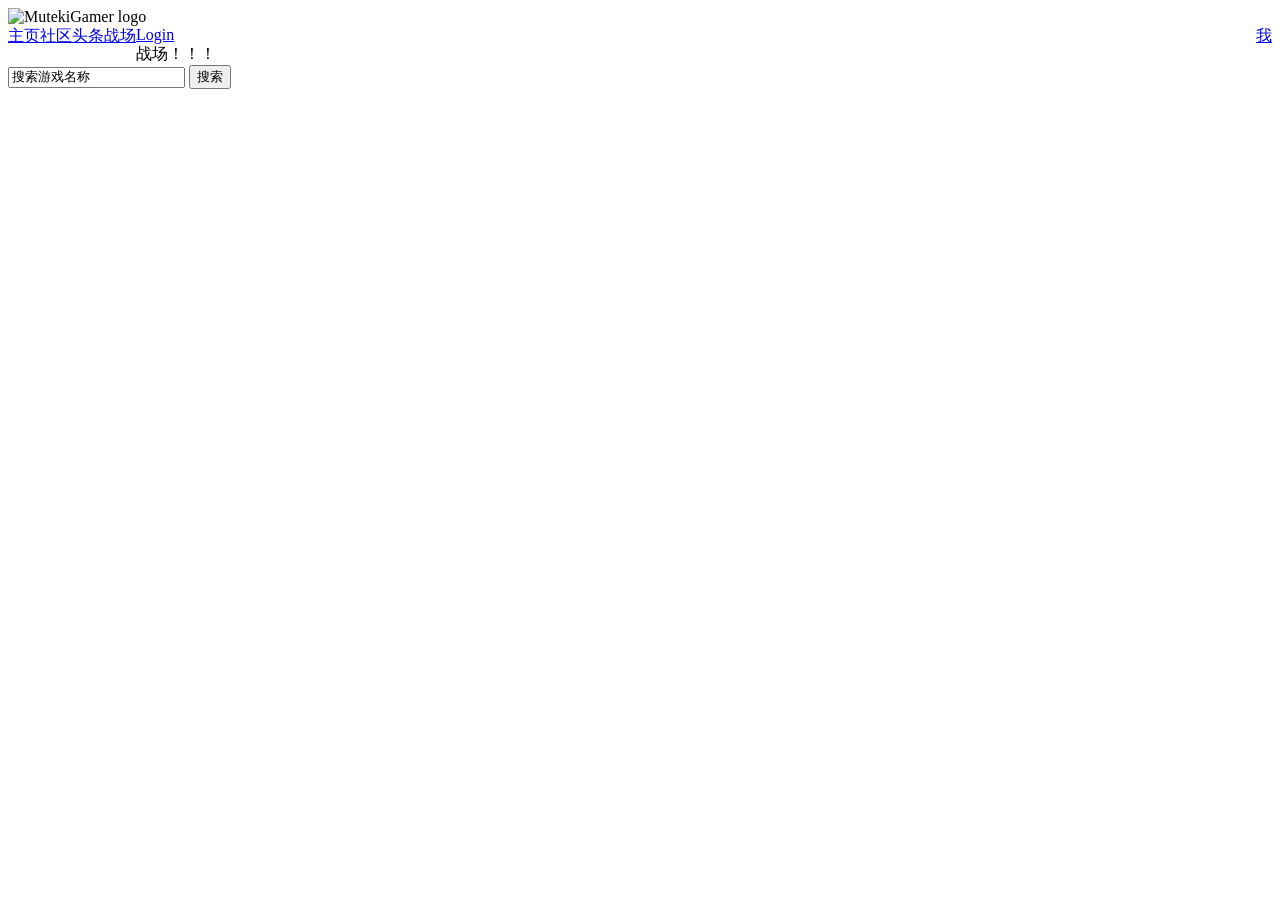
==== src/main/resources/templates/battle.html @ 3d60d98c "[ADD] 可以展示图片" ====
<!DOCTYPE html>
<html lang="en"  xmlns:th="http://www.thymeleaf.org">

<title>MutekiGamer - Login</title>

<head>
    <meta charset="utf-8"/>
    <!-- <meta http-equiv="Content-Type" content="text/html" /> -->
    <meta name="keyword" content="HTML, CSS, image, navigation"/>
    <meta name="viewport" content="width=device-width, initial-scale=1"/>
    <link rel="stylesheet" type="text/css" href="./static/css/index.css"/>
    <link rel="stylesheet" type="text/css" href="./static/css/login.css"/>
    <script type="text/javascript" th:src="@{/js/Team.js}"></script>
    <script src="https://cdn.staticfile.org/jquery/3.2.1/jquery.min.js">  </script>
</head>
<body>
<div class="barContainer">
    <div class="nav-content">
        <div class="nav-title">
                <span>
                    <img src="https://static.dingtalk.com/media/lALPDgQ9rZl6KXPNAljNB0Q_1860_600.png?auth_bizType=IM&auth_bizEntity=%7B%22cid%22%3A%228737273277%22%2C%22msgId%22%3A%222028145409841%22%7D&bizType=im&open_id=267508618" alt="MutekiGamer logo">
                </span>
        </div>
        <div class="nav-text">
            <span style="float: left"><a href="HomePage">主页</a></span>
            <span style="float: left"><a href="/homepage/community">社区</a></span>
            <span style="float: left"><a href="/homepage/news">头条</a></span>
            <span style="float: left"><a href="/homepage/battle">战场</a></span>
            <span style="float: right"><a href="/homepage/my">我</a></span>
            <span class="user">
                    <a href="login">Login</a>
                </span>
        </div>
    </div>
</div>

战场！！！

<div>
    <input id="search" value="搜索游戏名称">
    <button id="test_search">搜索</button>
</div>
<script type="text/javascript">
    document.getElementById("test_search").onclick = function () {
        let content=document.getElementById("search").value;
        alert("fuck "+ content);
        search(content,function(result){
            alert("fuck" + content);
            console.log(result);
        })
    };
</script>
</body>
</html>
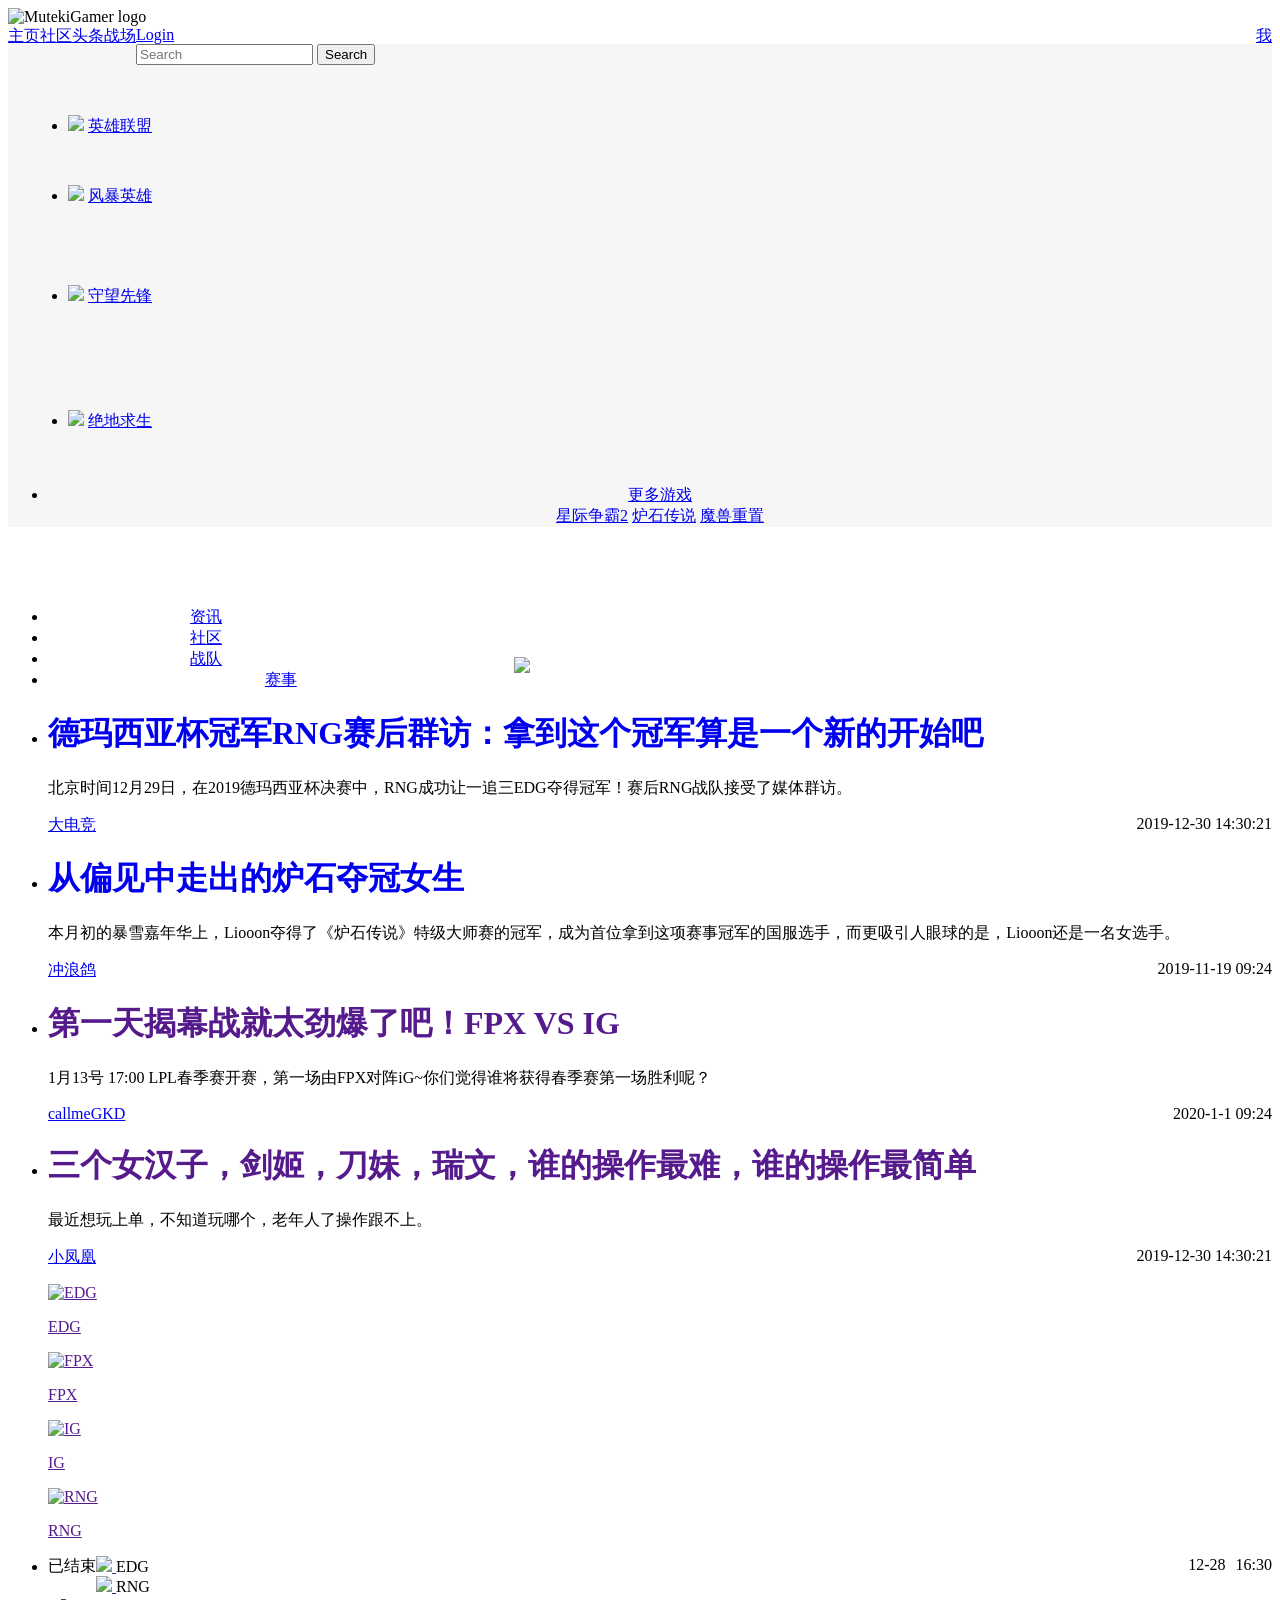
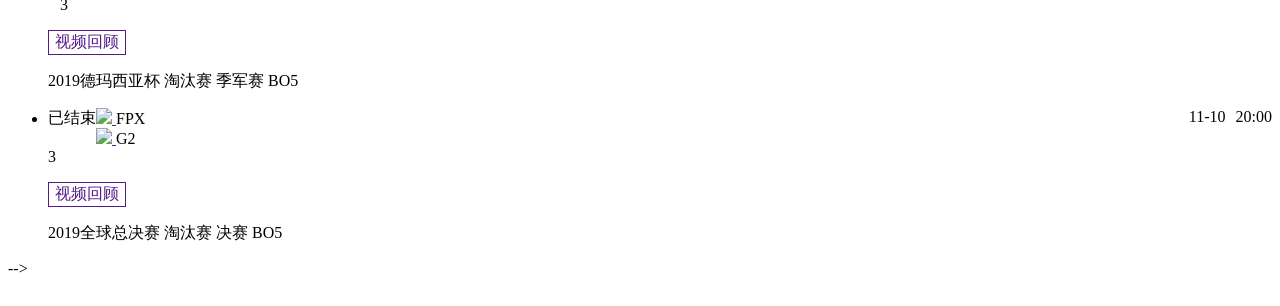
==== commit 399374a7: "[ADD]" ====
--- a/src/main/resources/templates/battle.html
+++ b/src/main/resources/templates/battle.html
@@ -1,54 +1,294 @@
 <!DOCTYPE html>
-<html lang="en"  xmlns:th="http://www.thymeleaf.org">
-
-<title>MutekiGamer - Login</title>
-
+<html lang="en" xmlns="http://www.thymeleaf.org">
 <head>
     <meta charset="utf-8"/>
     <!-- <meta http-equiv="Content-Type" content="text/html" /> -->
     <meta name="keyword" content="HTML, CSS, image, navigation"/>
     <meta name="viewport" content="width=device-width, initial-scale=1"/>
-    <link rel="stylesheet" type="text/css" href="./static/css/index.css"/>
-    <link rel="stylesheet" type="text/css" href="./static/css/login.css"/>
-    <script type="text/javascript" th:src="@{/js/Team.js}"></script>
+    <title>MutekiGamer - Battle</title>
+    <base th:href="@{/}">
+    <link rel="stylesheet" type="text/css" href="css/index.css"/>
+    <link rel="stylesheet" type="text/css" href="css/login.css"/>
+    <link rel="stylesheet" type="text/css" href="css/battle.css"/>
+    <meta name="viewport" content="width=device-width, initial-scale=1">
+    <link rel="stylesheet" href="https://cdn.staticfile.org/twitter-bootstrap/4.3.1/css/bootstrap.min.css">
     <script src="https://cdn.staticfile.org/jquery/3.2.1/jquery.min.js">  </script>
+    <script src="https://cdn.staticfile.org/popper.js/1.15.0/umd/popper.min.js"></script>
+    <script src="https://cdn.staticfile.org/twitter-bootstrap/4.3.1/js/bootstrap.min.js"></script>
+    <script src="https://cdn.bootcss.com/bootstrap-autohidingnavbar/4.0.0/jquery.bootstrap-autohidingnavbar.js"></script>
 </head>
-<body>
-<div class="barContainer">
-    <div class="nav-content">
-        <div class="nav-title">
-                <span>
+<body data-spy="scroll" data-target="#myScrollspy" data-offset="1">
+    <!--nav-->
+    <div class="barContainer">
+        <div class="nav-content" >
+            <div class="nav-title">
+                <span >
                     <img src="https://static.dingtalk.com/media/lALPDgQ9rZl6KXPNAljNB0Q_1860_600.png?auth_bizType=IM&auth_bizEntity=%7B%22cid%22%3A%228737273277%22%2C%22msgId%22%3A%222028145409841%22%7D&bizType=im&open_id=267508618" alt="MutekiGamer logo">
                 </span>
-        </div>
-        <div class="nav-text">
-            <span style="float: left"><a href="HomePage">主页</a></span>
+            </div>  
+            <div class="nav-text">
+            <span style="float: left"><a href="HomePage1">主页</a></span>
             <span style="float: left"><a href="/homepage/community">社区</a></span>
             <span style="float: left"><a href="/homepage/news">头条</a></span>
             <span style="float: left"><a href="/homepage/battle">战场</a></span>
             <span style="float: right"><a href="/homepage/my">我</a></span>
             <span class="user">
-                    <a href="login">Login</a>
-                </span>
+                    <a href="Login">Login</a>
+            </span>
+            </div>
         </div>
     </div>
-</div>
 
-战场！！！
+    <div class="gamechose" style="position: sticky;margin-bottom: 80px;top: 0;">
+        <div class="card" style="background: rgba(244,244,244,0.8);height: 80%;">
+            <div class="card-body">
+                <form class="form-inline" style="margin-left: 30px;">
+                    <input class="form-control" type="text" placeholder="Search">
+                    <button class="btn btn-dark" type="button">Search</button>
+                </form>
+                <div class="container">
+                <ul class="nav flex-column">
+                    <li style="margin: 20px;height: 80px;">
+                        <img src="https://game.gtimg.cn/images/lol/v3/logo-public.png" class="imgsize" style="  margin-top: 30px;">
+                        <a class="nav-link gamelink" href="#">英雄联盟</a>
+                        </li>
+                    <li style="margin: 20px;height: 80px;">
+                        <img src="https://blznav.akamaized.net/img/games/logo-heroes-78cae505b7a524fb.png" class="imgsize">
+                        <a class="nav-link gamelink" href="#">风暴英雄</a>
+                    </li>
+                    <li style="margin: 20px;height: 80px;">
+                        <img src="https://blznav.akamaized.net/img/games/logo-ow-4be5755bc0a4cbaf.png" class="imgsize">
+                        <a class="nav-link gamelink" href="#" >守望先锋</a>
+                    </li>
+                    <li style="margin: 20px;height: 80px;">
+                        <img src="https://game.gtimg.cn/images/pubg/act/a20171114feature/logo_b.png" class="imgsize" style="  margin-top: 25px;">
+                        <a class="nav-link gamelink" href="#" >绝地求生</a>
+                    </li>
+                    <li class="nav-item dropdown" style="text-align: center;">
+                        <a class="nav-link dropdown-toggle" href="#" id="navbardrop" data-toggle="dropdown">更多游戏
+                        </a>
+                        <div class="dropdown-menu" style="text-align: center;width: 60%;margin-left: 20%;">
+                            <a class="dropdown-item" href="#">星际争霸2</a>
+                            <a class="dropdown-item" href="#">炉石传说</a>
+                            <a class="dropdown-item" href="#">魔兽重置</a>
+                        </div>
+                    </li>
+                </ul>
+                </div>
+            </div>
+        </div>
+    </div>
+    <div style="width: 50%;float: right;margin-right: 10%;margin-top: 50px;">
+        <img src="https://static.dingtalk.com/media/lADPDgQ9rZ-VKL7NAgnNBbA_1456_521.jpg?auth_bizType=IM&auth_bizEntity=%7B%22cid%22%3A%228737273277%22%2C%22msgId%22%3A%222030464972053%22%7D&bizType=im&open_id=267508618">
+    </div>
+    <div class="navbars" style="z-index: 22;">
+        <nav class="navroll" >
+            <ul class="nav nav-tabs" role="tablist" style="height: 100%;text-align: center;width: 100%;">
+                <li class="nav-item" style="width: 25%;">
+                    <a class="nav-link active" data-toggle="tab" href="#home" style="height: 100%;">资讯</a>
+                </li>
+                <li class="nav-item" style="width: 25%">
+                    <a class="nav-link" data-toggle="tab" href="#menu1" style="height: 100%;">社区</a>
+                </li>
+                <li class="nav-item" style="width: 25%">
+                    <a class="nav-link" data-toggle="tab" href="#menu2" style="height: 100%;">战队</a>
+                </li>
+                <li class="nav-item chosebut">
+                    <a class="nav-link" data-toggle="tab" href="#menu3" style="height: 100%;">赛事</a>
+                </li>
+            </ul>
+        </nav>
+    </div>
+    <!-- <div class="card" style="background: rgba(244,244,244,0.8);width: 50%;float: right;height: auto;margin-right: 10%;margin-top: 50px;"> -->
+        <div class="tab-content tabchose">
+            <!-- 资讯 -->
+            <div id="home" class="container tab-pane active">
+                <ul class="flex-column" style="height: auto;">
+                    <li class="newspage">
+                        <h1 class="titledetail"><a href="http://dj.sina.com.cn/article/ihnzahk0855468.shtml" target="_blank" title="" style="text-decoration: none;">德玛西亚杯冠军RNG赛后群访：拿到这个冠军算是一个新的开始吧</a></h1>
+                        <p id="" class="newsdetail">北京时间12月29日，在2019德玛西亚杯决赛中，RNG成功让一追三EDG夺得冠军！赛后RNG战队接受了媒体群访。</p>
+                        <div>
+                            <a href="#" title="作者">大电竞</a>
+                            <span style="float: right;">2019-12-30 14:30:21</span>
+                        </div>
+                    </li>
+                    <li class="newspage">
+                        <h1 class="titledetail"><a href="http://dj.sina.com.cn/article/ihnzahi1835305.shtml" target="_blank" title="" style="text-decoration: none;">从偏见中走出的炉石夺冠女生</a></h1>
+                        <p id="" class="newsdetail">本月初的暴雪嘉年华上，Liooon夺得了《炉石传说》特级大师赛的冠军，成为首位拿到这项赛事冠军的国服选手，而更吸引人眼球的是，Liooon还是一名女选手。</p>
+                        <div>
+                            <a href="#" title="作者">冲浪鸽</a>
+                            <span style="float: right;">2019-11-19 09:24</span>
+                        </div>
+                    </li>
+                </ul>
+            </div>
+            <!-- 社区 -->
+            <div id="menu1" class="container tab-pane fade">
+                <ul class="flex-column" style="height: auto;">
+                    <li class="newspage">
+                        <h1 class="titledetail"><a href="" target="_blank" title="" style="text-decoration: none;">第一天揭幕战就太劲爆了吧！FPX VS IG</a></h1>
+                        <p id="" class="newsdetail">1月13号 17:00 LPL春季赛开赛，第一场由FPX对阵iG~你们觉得谁将获得春季赛第一场胜利呢？</p>
+                        <div>
+                            <a href="#" title="作者">callmeGKD</a>
+                            <span style="float: right;">2020-1-1 09:24</span>
+                        </div>
+                    </li>
+                    <li class="newspage">
+                        <h1 class="titledetail"><a href="" target="_blank" title="" style="text-decoration: none;">三个女汉子，剑姬，刀妹，瑞文，谁的操作最难，谁的操作最简单</a></h1>
+                        <p id="" class="newsdetail">最近想玩上单，不知道玩哪个，老年人了操作跟不上。</p>
+                        <div>
+                            <a href="#" title="作者">小凤凰</a>
+                            <span style="float: right;">2019-12-30 14:30:21</span>
+                        </div>
+                    </li>
+                </ul>
+            </div>
+            <!-- 战队 -->
+            <div id="menu2" class="container tab-pane fade">
+                <dl>
+                    <dd class="clublist">
+                        <a href="">
+                            <img src="http://img.crawler.qq.com/lolwebvideo/20180925110059/69d20800d8dad53348ff74ce3d1ab737/0" alt="EDG" style="width: 50%;height: auto;">
+                            <p class="clubname text-muted">EDG</p>
+                        </a>
+                    </dd>
+                    <dd class="clublist">
+                        <a href="">
+                            <img src="https://img.crawler.qq.com/lolwebvideo/20190908174443/f40e23c19e85c9b3c50a3ed36e84ff41/0" alt="FPX" style="width: 50%;height: auto;">
+                            <p class="clubname text-muted">FPX</p>
+                        </a>
+                    </dd>
+                    <dd class="clublist">
+                        <a href="">
+                            <img src="https://img.crawler.qq.com/lolwebvideo/20190424151401/5985071337c7c4a785fbbdd3b8a75ae8/0" alt="IG" style="width: 50%;height: auto;">
+                            <p class="clubname text-muted">IG</p>
+                        </a>
+                    </dd>
+                    <dd class="clublist">
+                        <a href="">
+                            <img src="http://img.crawler.qq.com/lolwebvideo/20180925105909/296e9851a4a4ad7d170a6b103006d045/0" alt="RNG" style="width: 50%;height: auto;">
+                            <p class="clubname text-muted">RNG</p>
+                        </a>
+                    </dd>
+                </dl>
+            </div>
+            <!-- 赛事 -->
+            <div id="menu3" class="container tab-pane fade">
+                <ul style="padding-top: 0px;">
+                    <li class="clublist" style="padding-top: 0px;">
+                        <p class="battlemsg">
+                            <span style="float: left;">已结束</span>
+                            <span style="float: right;">16:30</span>
+                            <span style="float: right;margin-right: 10px;">12-28</span>
+                            
+                        </p>
+                        <div class="gameteama">
+                            <span>
+                                <a href="" target="_blank">
+                                    <img src="http://img.crawler.qq.com/lolwebvideo/20180925110059/69d20800d8dad53348ff74ce3d1ab737/0">
+                                </a>
+                            </span>
+                            <a>EDG</a>
+                        </div>
+                        <div class="gameteamb">
+                            <span>
+                                <a href="" target="_blank">
+                                    <img src="http://img.crawler.qq.com/lolwebvideo/20180925105909/296e9851a4a4ad7d170a6b103006d045/0">
+                                </a>
+                            </span>
+                            <a>RNG</a>
+                        </div>
+                        <span class="gamelist-score">
+                            <a style="color: white;">0</a>
+                            <a class="win">3</a>
+                        </span>
+                        <p class="gamevideo">
+                            <a href="" type="button" class="btn btn-outline-info" style="text-decoration: none;display: inline-block;border: 1px solid;padding: 1px 6px;">视频回顾</a>
+                        </p>
+                        <p class="matchname">
+                            <span>2019德玛西亚杯 淘汰赛 季军赛 BO5</span>
+                        </p>
+                    </li>
+                    <li  class="clublist" style="padding-top: 0px;">
+                        <p class="battlemsg">
+                            <span style="float: left;">已结束</span>
+                            <span style="float: right;">20:00</span>
+                            <span style="float: right;margin-right: 10px;">11-10</span>
+                            
+                        </p>
+                        <div class="gameteama">
+                            <span>
+                                <a href="" target="_blank">
+                                    <img src="https://img.crawler.qq.com/lolwebvideo/20190908174443/f40e23c19e85c9b3c50a3ed36e84ff41/0">
+                                </a>
+                            </span>
+                            <a>FPX</a>
+                        </div>
+                        <div class="gameteamb">
+                            <span>
+                                <a href="" target="_blank">
+                                    <img src="https://img.crawler.qq.com/lolwebvideo/20190919151523/2a9931322ed5750213ab6204adadaec1/0">
+                                </a>
+                            </span>
+                            <a>G2</a>
+                        </div>
+                        <span class="gamelist-score">
+                            <a class="win">3</a>
+                            <a style="color: white;">0</a>
+                        </span>
+                        <p class="gamevideo">
+                            <a href="" type="button" class="btn btn-outline-info" style="text-decoration: none;display: inline-block;border: 1px solid;padding: 1px 6px;">视频回顾</a>
+                        </p>
+                        <p class="matchname">
+                            <span>2019全球总决赛 淘汰赛 决赛 BO5</span>
+                        </p>
+                    </li>
+                </ul>
+            </div>
+        </div>
+ -->
+<!--footer-->
+    <footer class="navbar navbar-inverse navbar-fixed-bottom" style="height: 20px;">
+        <!-- <div class="container">
+            <div class="row">
+                <div class="col">
+                    <h3 class="footer_title">Product</h3>
+                    <ul class="footer_list">                        
+                        <li>Integrations</li>
+                        <li>Slack Bot</li>
+                        <li>Customers</li>
+                        <li>Case Studies</li>
+                        <li>Pricing</li>
+                    </ul>
+                </div>
+                <div class="col">
+                    <h3 class="footer_title">Company</h3>
+                    <ul class="footer_list">
+                        <li>About</li>
+                        <li>Blog</li>
+                        <li>Newsletter</li>
+                        <li>Community</li>
+                        <li>Contact</li>
+                    </ul>
+                </div>
+                <div class="col">
+                    <h3 class="footer_title">Help</h3>
+                    <ul class="footer_list">
+                        <li>Knowledge Base</li>
+                        <li>Forum</li>
+                    </ul>
+                </div>
+                <div class="col">
+                    <ul style="text-align: right;padding-top: 100px;">
+                        <li><img src="img/twitter.png" style="width: 20px;height: 20px;"></li>
+                        <li><img src="img/facebook.png" style="width: 20px;height: 20px;"></li>
+                        <li><img src="img/email.png" style="width: 20px;height: 20px;"></li>
+                        <li>© MutekiGamer 2019</li>
+                    </ul>
+                </div>
+            </div>
+        </div>      -->
+    </footer>
 
-<div>
-    <input id="search" value="搜索游戏名称">
-    <button id="test_search">搜索</button>
-</div>
-<script type="text/javascript">
-    document.getElementById("test_search").onclick = function () {
-        let content=document.getElementById("search").value;
-        alert("fuck "+ content);
-        search(content,function(result){
-            alert("fuck" + content);
-            console.log(result);
-        })
-    };
-</script>
 </body>
 </html>
